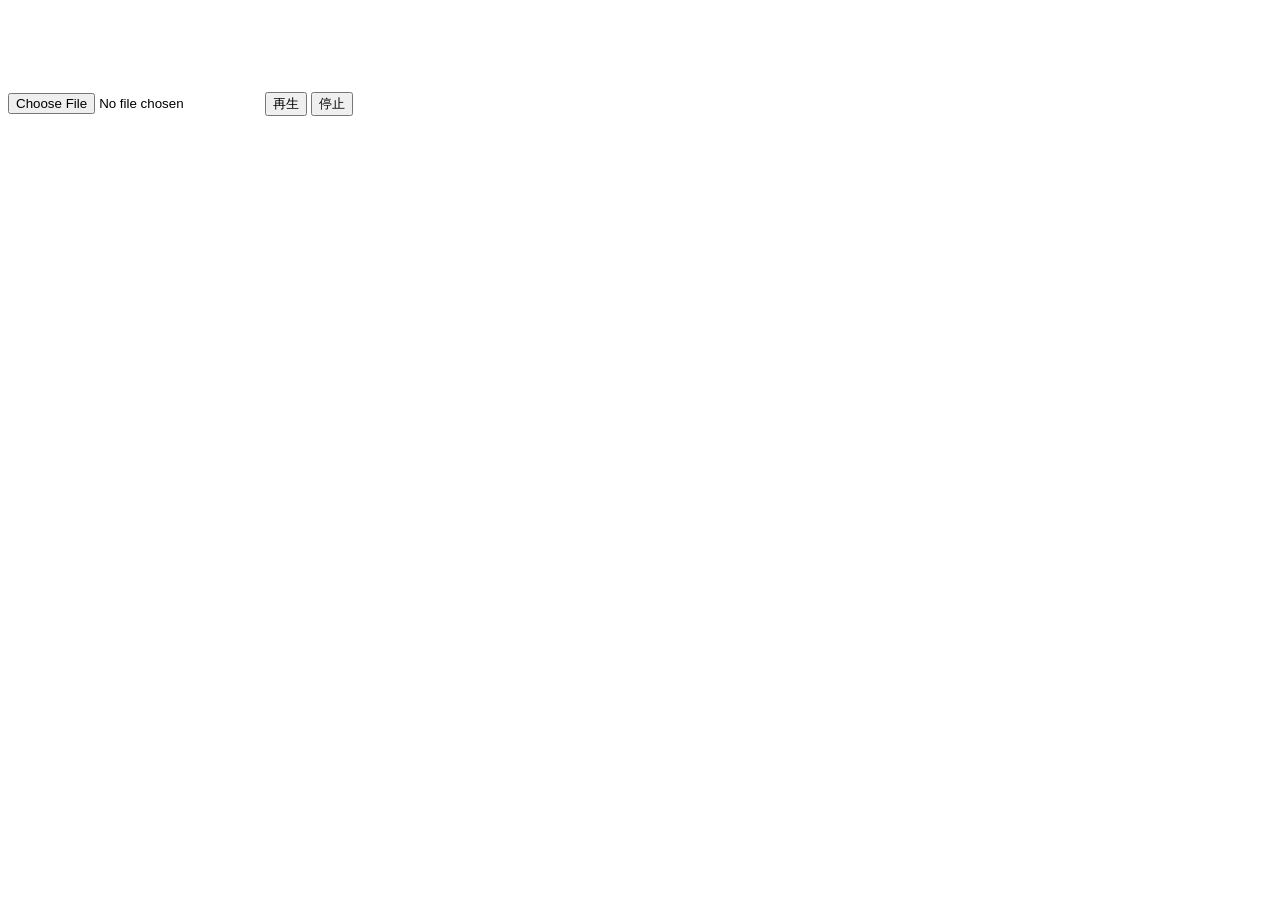
==== index.html @ 39291c90 "first commit" ====
<!DOCTYPE html>
<html lang="ja">
<head>
    <meta charset="UTF-8">
    <meta name="viewport" content="width=device-width, initial-scale=1.0">
    <title>PV</title>
</head>
<body>
        <!-- 音楽ファイルの読み込み -->
    <input type="file" id="fileInput" accept=".mp3,.wav">

    <!-- 再生・停止ボタン -->
    <button id="playButton">再生</button>
    <button id="stopButton">停止</button>

    <!-- 波形表示 -->
    <canvas id="waveform" width="390" height="100"></canvas>

    <!-- JSの読み込み（type="module"でimport/exportが使える） -->
    <script type="module" src="js/main.js"></script>
</body>
</html>
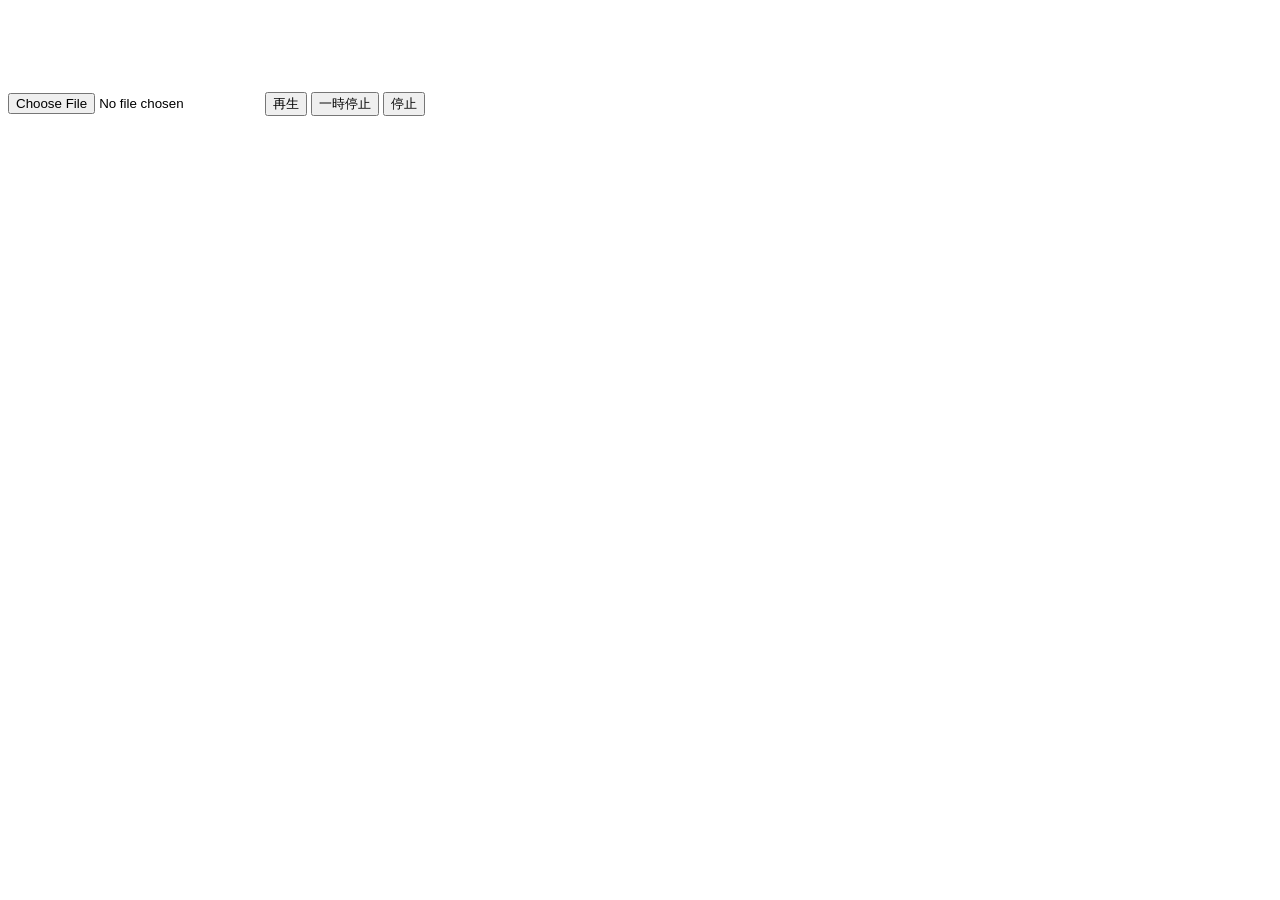
==== commit 5afb2f09: "音楽読込　波形出力" ====
--- a/index.html
+++ b/index.html
@@ -11,6 +11,7 @@
 
     <!-- 再生・停止ボタン -->
     <button id="playButton">再生</button>
+    <button id="pauseButton">一時停止</button>
     <button id="stopButton">停止</button>
 
     <!-- 波形表示 -->
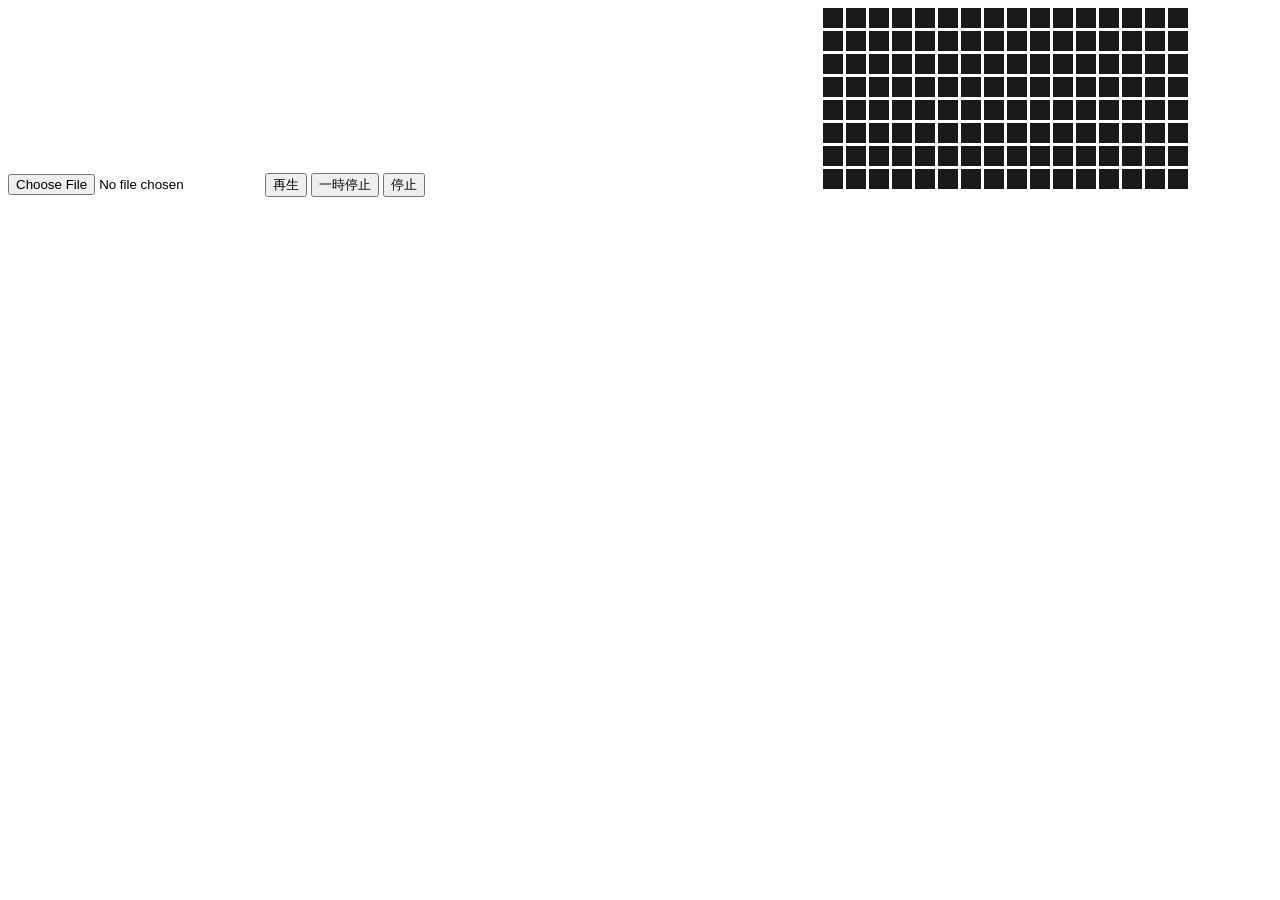
==== commit 427f52e4: "ステップシーケンサー" ====
--- a/index.html
+++ b/index.html
@@ -17,6 +17,9 @@
     <!-- 波形表示 -->
     <canvas id="waveform" width="390" height="100"></canvas>
 
+    <!-- ステップシーケンサー -->
+    <canvas id="sequencer"></canvas>
+
     <!-- JSの読み込み（type="module"でimport/exportが使える） -->
     <script type="module" src="js/main.js"></script>
 </body>
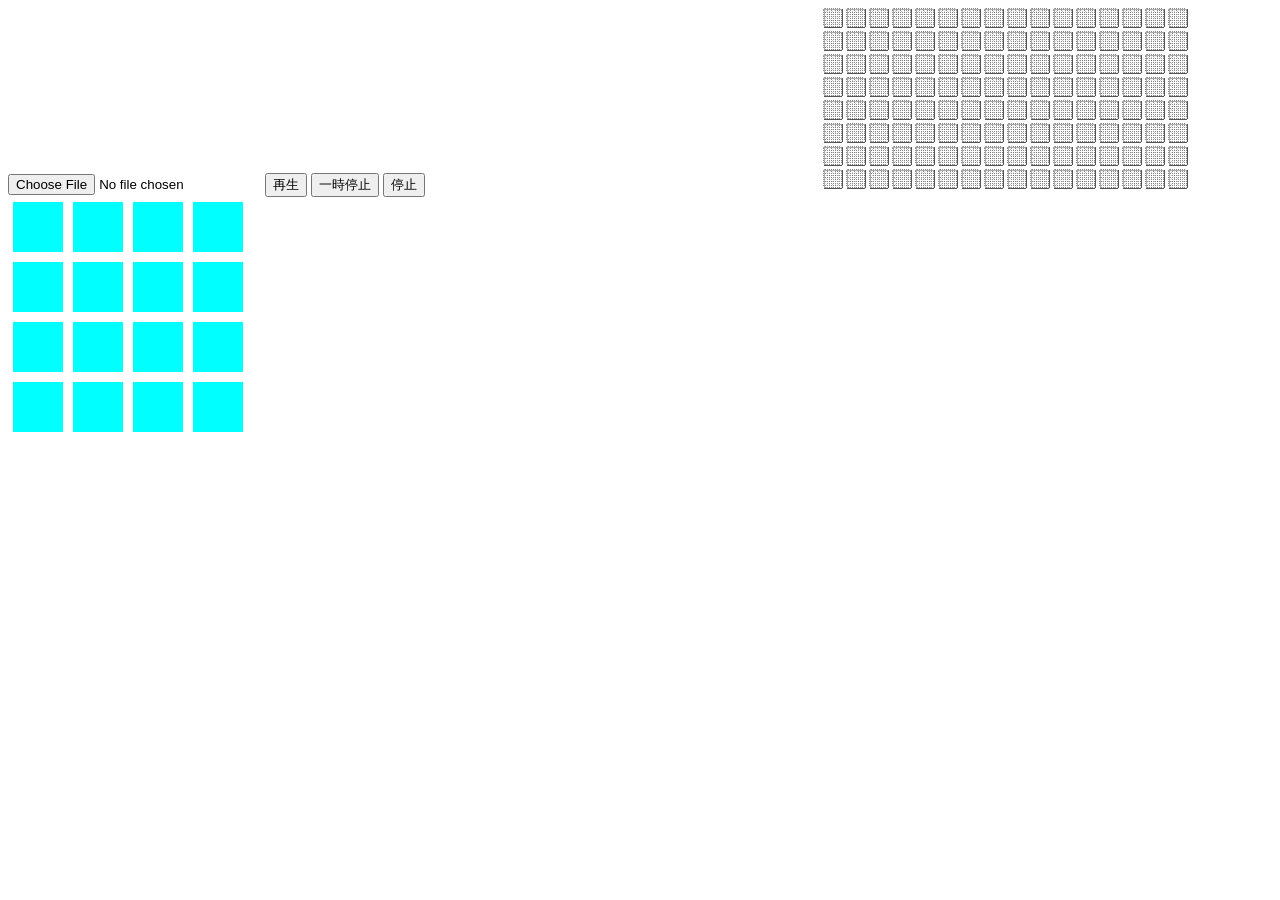
==== commit f4fa47a7: "画面構成" ====
--- a/index.html
+++ b/index.html
@@ -4,6 +4,7 @@
     <meta charset="UTF-8">
     <meta name="viewport" content="width=device-width, initial-scale=1.0">
     <title>PV</title>
+    <link rel="stylesheet" href="/css/common.css">
 </head>
 <body>
         <!-- 音楽ファイルの読み込み -->
@@ -22,5 +23,33 @@
 
     <!-- JSの読み込み（type="module"でimport/exportが使える） -->
     <script type="module" src="js/main.js"></script>
+
+
+    <div class="stage__wrapper">
+        <div class="stage__row-first flex">
+            <div data-position="1.1"></div>
+            <div data-position="1.2"></div>
+            <div data-position="1.3"></div>
+            <div data-position="1.4"></div>
+        </div>
+        <div class="stage__row-second flex">
+            <div data-position="2.1"></div>
+            <div data-position="2.2"></div>
+            <div data-position="2.3"></div>
+            <div data-position="2.4"></div>
+        </div>
+                <div class="stage__row-third flex">
+            <div data-position="3.1"></div>
+            <div data-position="3.2"></div>
+            <div data-position="3.3"></div>
+            <div data-position="3.4"></div>
+        </div>
+        <div class="stage__row-fourth flex">
+            <div data-position="4.1"></div>
+            <div data-position="4.2"></div>
+            <div data-position="4.3"></div>
+            <div data-position="4.4"></div>
+        </div>
+    </div>
 </body>
 </html>
--- a/css/common.css
+++ b/css/common.css
@@ -0,0 +1,13 @@
+[data-position] {
+    background-color: aqua;
+    width: 50px;
+    height: 50px;
+    margin: 5px;
+}
+
+/* BEM */
+
+/* atomic CSS */
+.flex{
+    display: flex;
+}
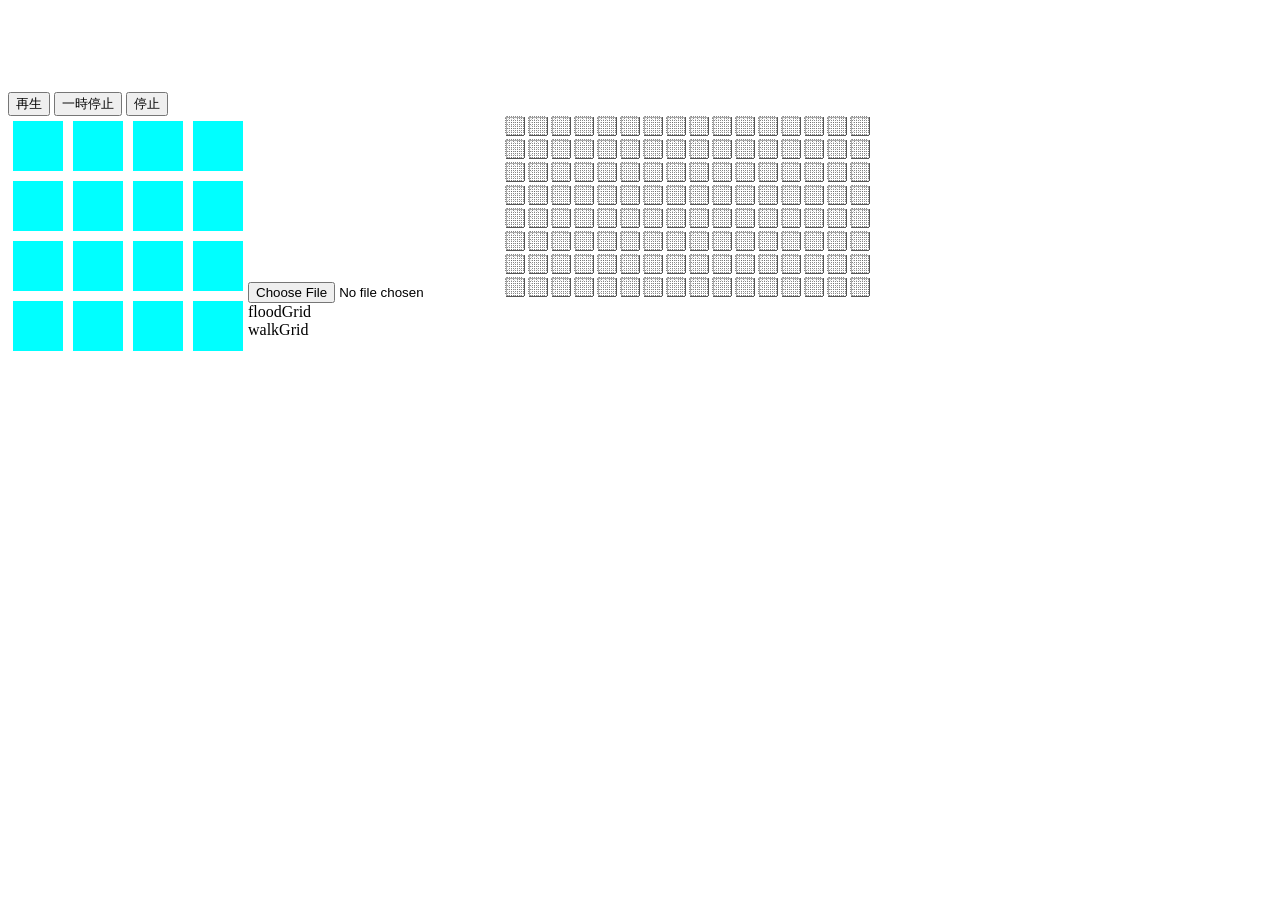
==== commit b9fa2d5e: "画面構成" ====
--- a/index.html
+++ b/index.html
@@ -1,15 +1,14 @@
 <!DOCTYPE html>
 <html lang="ja">
+
 <head>
     <meta charset="UTF-8">
     <meta name="viewport" content="width=device-width, initial-scale=1.0">
     <title>PV</title>
     <link rel="stylesheet" href="/css/common.css">
 </head>
+
 <body>
-        <!-- 音楽ファイルの読み込み -->
-    <input type="file" id="fileInput" accept=".mp3,.wav">
-
     <!-- 再生・停止ボタン -->
     <button id="playButton">再生</button>
     <button id="pauseButton">一時停止</button>
@@ -18,38 +17,59 @@
     <!-- 波形表示 -->
     <canvas id="waveform" width="390" height="100"></canvas>
 
-    <!-- ステップシーケンサー -->
-    <canvas id="sequencer"></canvas>
+    <div class="layout flex">
+        <!-- ステージ画面（アニメーション表示画面） -->
+        <div class="stage__wrapper">
+            <div class="stage__row flex">
+                <div data-position="1.1"></div>
+                <div data-position="1.2"></div>
+                <div data-position="1.3"></div>
+                <div data-position="1.4"></div>
+            </div>
+            <div class="stage__row flex">
+                <div data-position="2.1"></div>
+                <div data-position="2.2"></div>
+                <div data-position="2.3"></div>
+                <div data-position="2.4"></div>
+            </div>
+            <div class="stage__row flex">
+                <div data-position="3.1"></div>
+                <div data-position="3.2"></div>
+                <div data-position="3.3"></div>
+                <div data-position="3.4"></div>
+            </div>
+            <div class="stage__row flex">
+                <div data-position="4.1"></div>
+                <div data-position="4.2"></div>
+                <div data-position="4.3"></div>
+                <div data-position="4.4"></div>
+            </div>
+        </div>
+
+        <div class="sidebar">
+            <!-- 音楽ファイルの読み込み -->
+            <input type="file" id="fileInput" accept=".mp3,.wav" >
+            <!-- ステップシーケンサー -->
+            <canvas id="sequencer"></canvas>
+
+            <div class="sidebar__motion-picker" id="motionPicker">
+                <div>floodGrid</div>
+                <div>walkGrid</div>
+            </div>
+        </div>
+        
+    </div>
 
     <!-- JSの読み込み（type="module"でimport/exportが使える） -->
     <script type="module" src="js/main.js"></script>
+    <script>
+        "use strict";
+
+        
+    </script>
 
 
-    <div class="stage__wrapper">
-        <div class="stage__row-first flex">
-            <div data-position="1.1"></div>
-            <div data-position="1.2"></div>
-            <div data-position="1.3"></div>
-            <div data-position="1.4"></div>
-        </div>
-        <div class="stage__row-second flex">
-            <div data-position="2.1"></div>
-            <div data-position="2.2"></div>
-            <div data-position="2.3"></div>
-            <div data-position="2.4"></div>
-        </div>
-                <div class="stage__row-third flex">
-            <div data-position="3.1"></div>
-            <div data-position="3.2"></div>
-            <div data-position="3.3"></div>
-            <div data-position="3.4"></div>
-        </div>
-        <div class="stage__row-fourth flex">
-            <div data-position="4.1"></div>
-            <div data-position="4.2"></div>
-            <div data-position="4.3"></div>
-            <div data-position="4.4"></div>
-        </div>
-    </div>
+
 </body>
+
 </html>
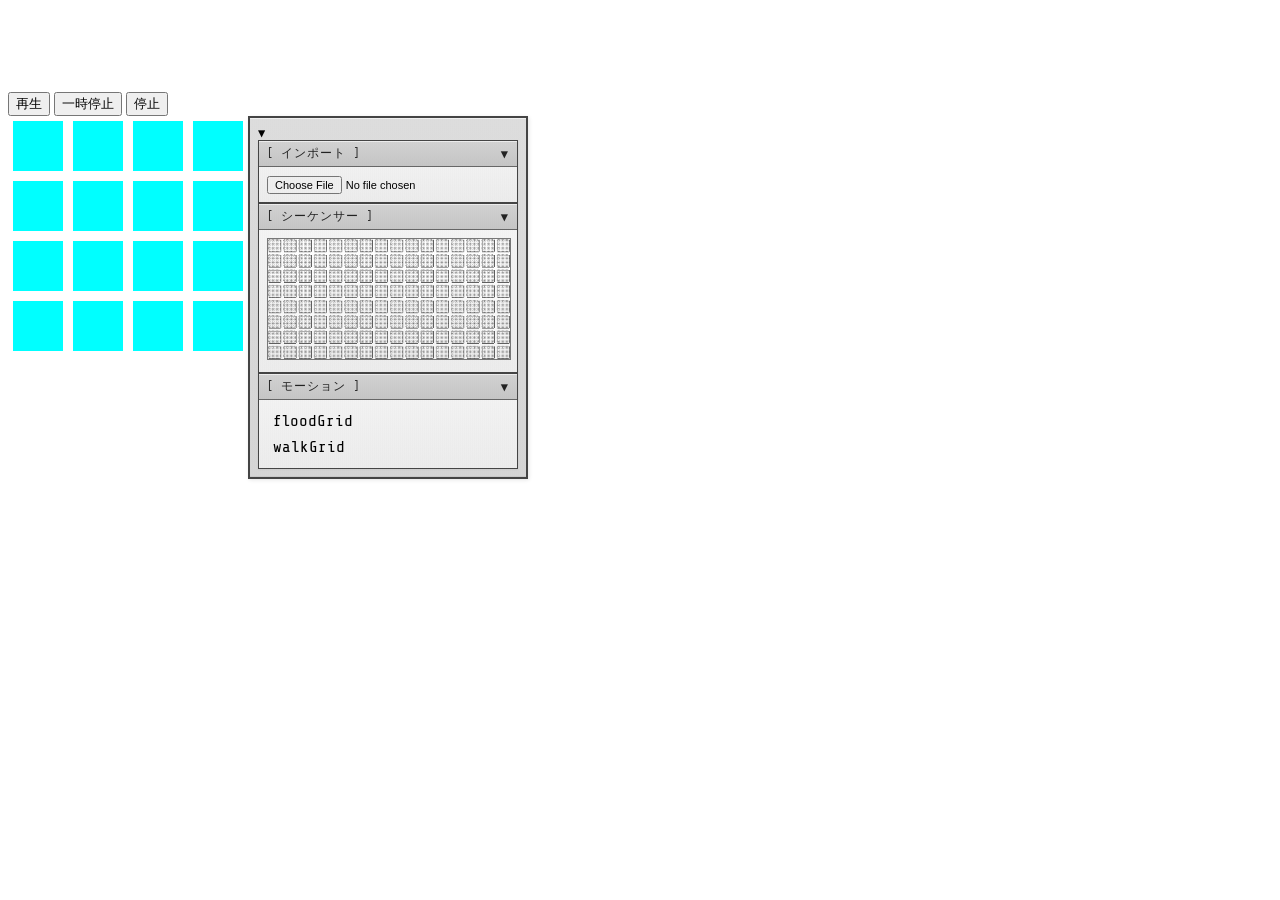
==== commit 4f05488f: "画面構成" ====
--- a/index.html
+++ b/index.html
@@ -6,6 +6,7 @@
     <meta name="viewport" content="width=device-width, initial-scale=1.0">
     <title>PV</title>
     <link rel="stylesheet" href="/css/common.css">
+    <link rel="stylesheet" href="/css/sidebar.css">
 </head>
 
 <body>
@@ -47,28 +48,50 @@
         </div>
 
         <div class="sidebar">
+        <div data-toggle="sidebar__wrapper">▼</div>
             <!-- 音楽ファイルの読み込み -->
-            <input type="file" id="fileInput" accept=".mp3,.wav" >
+            <div class="sidebar__file-input"  data-section="file">
+                <div class="sidebar__titlebar flex">
+                    <span>[ インポート ]</span>
+                    <div data-toggle="file">▼</div>
+                </div>
+                <div class="sidebar__content">
+                    <div class="sidebar__panel">
+                        <input type="file" id="fileInput" accept=".mp3,.wav" >
+                    </div>
+                </div>
+            </div>
             <!-- ステップシーケンサー -->
-            <canvas id="sequencer"></canvas>
-
-            <div class="sidebar__motion-picker" id="motionPicker">
-                <div>floodGrid</div>
-                <div>walkGrid</div>
+            <div class="sidebar__sequencer" data-section="sequencer">
+                <div class="sidebar__titlebar flex">
+                    <span>[ シーケンサー ]</span>
+                    <div data-toggle="sequencer">▼</div>
+                </div>
+                <div class="sidebar__content">
+                    <div class="sidebar__panel">
+                        <canvas id="sequencer" ></canvas>
+                    </div>
+                </div>
+            </div>
+            <!-- モーション選択 -->
+            <div class="sidebar__motion-picker" data-section="motion">
+                <div class="sidebar__titlebar flex">
+                    <span>[ モーション ]</span>
+                    <div data-toggle="motion">▼</div>
+                </div>
+                <div class="sidebar__content">
+                    <div class="sidebar__panel">
+                        <div>floodGrid</div>
+                        <div>walkGrid</div>
+                    </div>
+                </div>
             </div>
         </div>
         
     </div>
 
     <!-- JSの読み込み（type="module"でimport/exportが使える） -->
-    <script type="module" src="js/main.js"></script>
-    <script>
-        "use strict";
-
-        
-    </script>
-
-
+    <script type="module" src="js/main.js" ></script>
 
 </body>
 
--- a/css/common.css
+++ b/css/common.css
@@ -10,4 +10,5 @@
 /* atomic CSS */
 .flex{
     display: flex;
-}+}
+
--- a/css/sidebar.css
+++ b/css/sidebar.css
@@ -0,0 +1,174 @@
+@import url('https://fonts.googleapis.com/css2?family=Share+Tech+Mono&display=swap');
+
+:root {
+    --bg: #d8d8d8;
+    --panel: #efefef;
+    --title: #c7c7c7;
+    --border: #444;
+    --text: #222;
+}
+
+.sidebar {
+    position: relative;
+    width: 280px;
+    padding: 8px;
+    flex-direction: column;
+    gap: 8px;
+    font-family: 'Share Tech Mono', monospace;
+    box-sizing: border-box;
+    overflow: hidden;
+    /* 色ムラ */
+    background:
+        linear-gradient(
+            180deg,
+            #dddddd 0%,
+            #d9d9d9 45%,
+            #d5d5d5 100%
+        );
+    border: 2px solid var(--border);
+    /* ほんの少し影 + ハイライト */
+    box-shadow:
+        1px 1px 4px rgba(0,0,0,.10),
+        inset 0 1px rgba(255,255,255,.55),
+        inset 0 -1px rgba(0,0,0,.06);
+}
+
+/* 横縞ノイズ */
+.sidebar::before {
+    content: "";
+    position: absolute;
+    inset: 0;
+    pointer-events: none;
+    opacity: .28;
+    background:
+        repeating-linear-gradient(
+            0deg,
+            rgba(255,255,255,.025) 0px,
+            rgba(255,255,255,.025) 1px,
+            transparent 1px,
+            transparent 2px
+        ),
+        repeating-linear-gradient(
+            90deg,
+            rgba(0,0,0,.015) 0px,
+            rgba(0,0,0,.015) 1px,
+            transparent 1px,
+            transparent 2px
+        );
+}
+
+/* ドットノイズ */
+.sidebar::after {
+    content: "";
+    position: absolute;
+    inset: 0;
+    pointer-events: none;
+    opacity: .04;
+    background-image:
+        radial-gradient(
+            #000 0.5px,
+            transparent 0.5px
+        );
+    background-size: 4px 4px;
+}
+
+.sidebar__file-input,
+.sidebar__sequencer,
+.sidebar__motion-picker {
+    background:
+        linear-gradient(
+            180deg,
+            #f5f5f5,
+            #ececec
+        );
+    border: 1px solid var(--border);
+    overflow: hidden;
+    box-shadow:
+        inset 0 1px rgba(255,255,255,.7),
+        0 1px 2px rgba(0,0,0,.05);
+}
+
+/* タイトルバー */
+.sidebar__titlebar {
+    justify-content: space-between;
+    align-items: center;
+    padding: 4px 8px;
+    font-size: 12px;
+    letter-spacing: 1px;
+    color: var(--text);
+    user-select: none;
+    background:
+        linear-gradient(
+            180deg,
+            #d2d2d2,
+            #c5c5c5
+        );
+    border-bottom: 1px solid #666;
+    box-shadow:
+        inset 0 1px rgba(255,255,255,.6);
+}
+
+/* 開閉ボタン */
+[data-toggle] {
+    cursor: pointer;
+    font-size: 12px;
+    transition: .15s;
+}
+[data-toggle]:hover {
+    transform: scale(1.1);
+    text-shadow:
+        0 0 2px rgba(0,0,0,.25);
+}
+
+/* Content */
+.sidebar__content {
+    padding: 8px;
+}
+.sidebar__panel {
+    flex-direction: column;
+    gap: 6px;
+}
+
+/* File Input */
+.sidebar input[type=file] {
+    width: 100%;
+    font-size: 11px;
+}
+
+/* Motion */
+.sidebar__motion-picker .sidebar__panel div {
+    padding: 4px 6px;
+    cursor: pointer;
+    transition: .15s;
+}
+.sidebar__motion-picker .sidebar__panel div:hover {
+    background:
+        linear-gradient(
+            180deg,
+            #e4e4e4,
+            #d9d9d9
+        );
+}
+
+/* Sequencer */
+#sequencer {
+    width: 100%;
+    border: 1px solid #777;
+    background:
+        linear-gradient(
+            180deg,
+            #ffffff,
+            #f4f4f4
+        );
+    box-shadow:
+        inset 0 1px rgba(255,255,255,.8);
+}
+
+/* ===========================
+   Collapse
+=========================== */
+.sidebar__file--collapsed .sidebar__content,
+.sidebar__sequencer--collapsed .sidebar__content,
+.sidebar__motion--collapsed .sidebar__content {
+    display: none;
+}
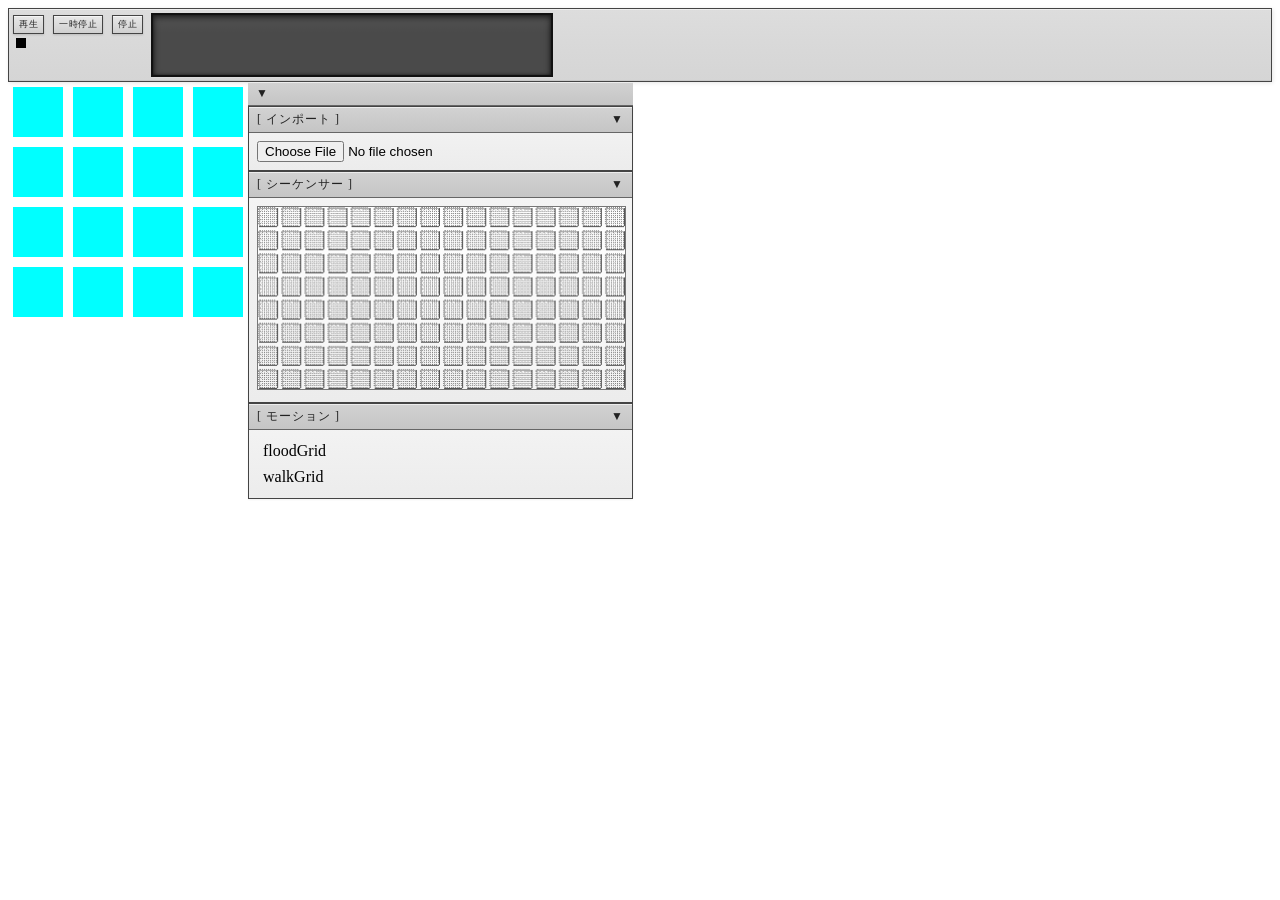
==== commit 0022a9d2: "wave-display" ====
--- a/index.html
+++ b/index.html
@@ -7,19 +7,28 @@
     <title>PV</title>
     <link rel="stylesheet" href="/css/common.css">
     <link rel="stylesheet" href="/css/sidebar.css">
+    <link rel="stylesheet" href="/css/wave-display.css">
 </head>
 
 <body>
-    <!-- 再生・停止ボタン -->
-    <button id="playButton">再生</button>
-    <button id="pauseButton">一時停止</button>
-    <button id="stopButton">停止</button>
+    <div class="wave-display flex">
+        <!-- 再生・停止ボタン -->
+        <div class="wave-display__controls flex-col">
+            <div class="wave-display__controls--buttons">
+                <button id="playButton">再生</button>
+                <button id="pauseButton">一時停止</button>
+                <button id="stopButton">停止</button>
+            </div>
+            <div class="wave-display__controls--icon">ここにアイコン</div>
+        </div>
 
-    <!-- 波形表示 -->
-    <canvas id="waveform" width="390" height="100"></canvas>
-
+        <!-- 波形表示 -->
+        <div class="wave-display__bezel">
+            <canvas id="waveform" width="390" height="48"></canvas>
+        </div>
+    </div>
     <div class="layout flex">
-        <!-- ステージ画面（アニメーション表示画面） -->
+        <!-- ステージ画面（アクション表示画面） -->
         <div class="stage__wrapper">
             <div class="stage__row flex">
                 <div data-position="1.1"></div>
@@ -47,20 +56,24 @@
             </div>
         </div>
 
-        <div class="sidebar">
-        <div data-toggle="sidebar__wrapper">▼</div>
+        <div class="sidebar__wrapper" data-section="wrapper">
+            <div class="sidebar__titlebar">
+                <div data-toggle="wrapper">▼</div>
+            </div>
+
             <!-- 音楽ファイルの読み込み -->
-            <div class="sidebar__file-input"  data-section="file">
+            <div class="sidebar__file-input" data-section="file">
                 <div class="sidebar__titlebar flex">
                     <span>[ インポート ]</span>
                     <div data-toggle="file">▼</div>
                 </div>
                 <div class="sidebar__content">
                     <div class="sidebar__panel">
-                        <input type="file" id="fileInput" accept=".mp3,.wav" >
+                        <input type="file" id="fileInput" accept=".mp3,.wav">
                     </div>
                 </div>
             </div>
+
             <!-- ステップシーケンサー -->
             <div class="sidebar__sequencer" data-section="sequencer">
                 <div class="sidebar__titlebar flex">
@@ -69,10 +82,11 @@
                 </div>
                 <div class="sidebar__content">
                     <div class="sidebar__panel">
-                        <canvas id="sequencer" ></canvas>
+                        <canvas id="sequencer"></canvas>
                     </div>
                 </div>
             </div>
+
             <!-- モーション選択 -->
             <div class="sidebar__motion-picker" data-section="motion">
                 <div class="sidebar__titlebar flex">
@@ -86,12 +100,13 @@
                     </div>
                 </div>
             </div>
+
         </div>
-        
+
     </div>
 
     <!-- JSの読み込み（type="module"でimport/exportが使える） -->
-    <script type="module" src="js/main.js" ></script>
+    <script type="module" src="js/main.js"></script>
 
 </body>
 
--- a/css/common.css
+++ b/css/common.css
@@ -12,3 +12,6 @@
     display: flex;
 }
 
+.flex-col {
+    flex-direction: column;
+}
--- a/css/sidebar.css
+++ b/css/sidebar.css
@@ -12,7 +12,7 @@
     position: relative;
     width: 280px;
     padding: 8px;
-    flex-direction: column;
+
     gap: 8px;
     font-family: 'Share Tech Mono', monospace;
     box-sizing: border-box;
@@ -114,18 +114,12 @@
     font-size: 12px;
     transition: .15s;
 }
-[data-toggle]:hover {
-    transform: scale(1.1);
-    text-shadow:
-        0 0 2px rgba(0,0,0,.25);
-}
 
 /* Content */
 .sidebar__content {
     padding: 8px;
 }
 .sidebar__panel {
-    flex-direction: column;
     gap: 6px;
 }
 
@@ -169,6 +163,7 @@
 =========================== */
 .sidebar__file--collapsed .sidebar__content,
 .sidebar__sequencer--collapsed .sidebar__content,
+.sidebar__motion--collapsed .sidebar__content,
 .sidebar__motion--collapsed .sidebar__content {
     display: none;
 }
--- a/css/wave-display.css
+++ b/css/wave-display.css
@@ -0,0 +1,81 @@
+.wave-display {
+    padding: 4px;
+    gap: 8px;
+    background:
+        linear-gradient(
+            180deg,
+            #dddddd 0%,
+            #d9d9d9 45%,
+            #d5d5d5 100%
+        );
+    border: 1px solid var(--border);
+    box-shadow:
+        1px 1px 4px rgba(0,0,0,.10),
+        inset 0 1px rgba(255,255,255,.55),
+        inset 0 -1px rgba(0,0,0,.06);
+    font-family: 'Share Tech Mono', monospace;
+}
+
+/* --- コントロールボタン --- */
+
+.wave-display__controls button {
+    padding: 2px 5px;
+    font-family: 'Share Tech Mono', monospace;
+    font-size: 9px;
+    letter-spacing: 0.5px;
+    color: var(--text);
+    background:
+        linear-gradient(180deg, #e8e8e8, #d0d0d0);
+    border: 1px solid var(--border);
+    box-shadow:
+        inset 0 1px rgba(255,255,255,.6),
+        0 1px 2px rgba(0,0,0,.15);
+    cursor: pointer;
+    user-select: none;
+}
+
+.wave-display__controls button:hover {
+    background:
+        linear-gradient(180deg, #efefef, #dadada);
+}
+
+.wave-display__controls button:active {
+    background:
+        linear-gradient(180deg, #c8c8c8, #d5d5d5);
+    box-shadow:
+        inset 0 1px rgba(0,0,0,.15);
+}
+
+/* --- 液晶ベゼル --- */
+.wave-display__bezel {
+    padding: 4px;
+    background: #4a4a4a;
+    border: 2px solid #111;
+    box-shadow:
+        inset 0 2px 6px rgba(0,0,0,.8),
+        inset 0 0 2px rgba(0,0,0,.5),
+        0 1px rgba(255,255,255,.15);
+    position: relative;
+    overflow: hidden;
+}
+
+/* 画面上部の光反射 */
+.wave-display__bezel::after {
+    content: "";
+    position: absolute;
+    top: 0;
+    left: 0;
+    right: 0;
+    height: 30%;
+    background: linear-gradient(
+        180deg,
+        rgba(255,255,255,.04) 0%,
+        transparent 100%
+    );
+    pointer-events: none;
+}
+
+/* canvas */
+#waveform {
+    width: 100%;
+}
